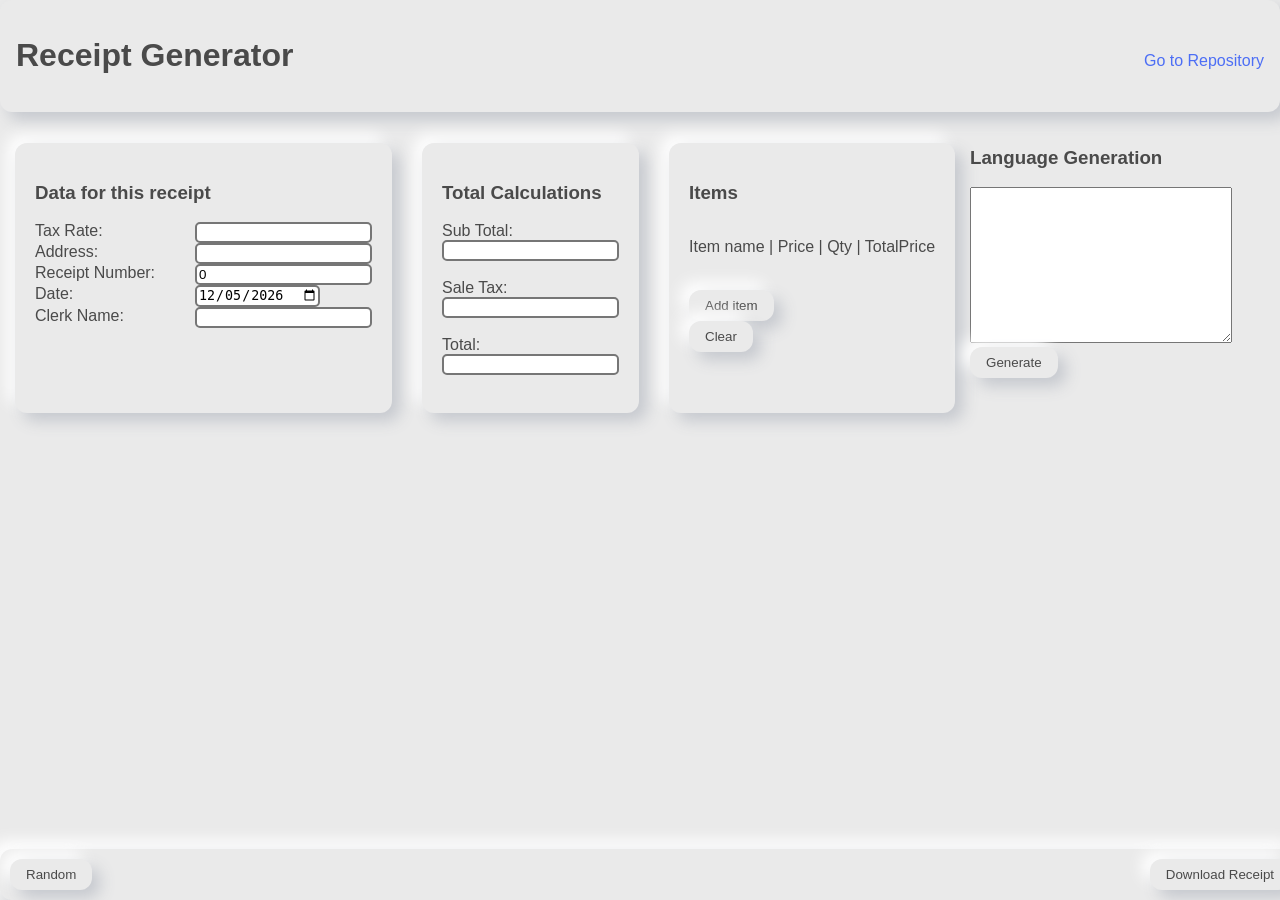
==== index.html @ e1f8c1a1 "Imolemented code generation box" ====
<!DOCTYPE html>
<html lang="en">
    <head>
        <title>A12 Receipt Generator</title>
        <link rel="icon" type="image/x-icon" href="KatIcon.ico">
        <meta name="viewport" content="width=device-width,initial-scale=1.0,user-scalable=no">
        <link rel="stylesheet"  href="css/neo.css">
    </head>
    <body>
    <main>
        <header>
            <div style="display: flex; align-items: baseline; justify-content: space-between; width: 100%;">
            <h1>Receipt Generator</h1>
            <a href="https://github.com/MKVolk/Receipt-Generator">Go to Repository</a>
        </header>

        <div class="contentFlexWrapStart">
        <div class="entry" onload="setData()">
        <h3>Data for this receipt</h3>
        <div class="contentFlex">
            <div class="contentFlexWrapStart" >
                <label for="tax_rate">Tax Rate: </label>
                <input id="tax_rate" type="number" onchange="calcSubTotal()"> 
            </div>

            <div class="contentFlexWrapStart">
                <label for="address" >Address: </label>
                <input id="address" type="text"> 
            </div>

            <div class="contentFlexWrapStart">
                <label for="receipt_n">Receipt Number: </label>
                <input id="receipt_n" type="number"> 
            </div>

            <div class="contentFlexWrapStart">
                <label for="date">Date: </label>
                <input id="date" type="date"> 
            </div>

            <div class="contentFlexWrapStart">
                <label for="clerk_name">Clerk Name: </label>
                <input id="clerk_name" name="clerk_name" type="text"> 
            </div>
        </div>
        </div>
            
        <div class="entry">
            <h3>Total Calculations</h3>
            <label for="sub_total">Sub Total: </label>
            <input id="sub_total" type="number"> <br>

            <label for="sales_tax">Sale Tax: </label>
            <input id="sales_tax" type="number"> <br>

            <label for="total">Total: </label>
            <input id="total" type="number"> <br>
        </div>

        <div class="entry">
        <h3>Items</h3>
        <p>Item name | Price | Qty | TotalPrice</p>
            
        <formItems>
        </formItems>
        <br>
        <button onclick="addItem()">Add item</button>
        <button onclick="clearItems()">Clear</button>
        <br>
        </div>

        <div>
        <h3>Language Generation</h3>
        <textarea id="lang_box" rows="10" cols="30"></textarea> 
        <br>
        <button>Generate</button>
        </div>

        </div>
    </main>
    <footer>
        <div id="ft">
            <div id="f_l">
                <button onclick="fillRandom()">Random</button>
            </div>
            <div id="f_r">
                <button onclick="downloadFile()">Download Receipt</button>
            </div>
        </div>
    </footer>

    <script src="javascript/index.js"></script>
    </body>
</html>
---- css/neo.css ----
html{
    font-family: montserrat, Helvetica, sans-serif;
}

body {
    font-family: montserrat, ubuntu, Helvetica, sans-serif;
    color: #4a4a4a;
    background-color: #eaeaea;
    margin: 0;
}

main{
    padding-bottom: 5em;
}

button, .entry, footer{
    background: #eaeaea;
    border-radius: 12px;
    box-shadow: 
        8px 8px 16px #c5c8ce,
        -8px -8px 16px #ffffff;
}

header{
    background: #eaeaea;
    box-shadow: 8px 8px 16px #c5c8ce;
    border-radius: 12px;
    margin-bottom: 1em;
}

button {
    font-family: inherit;
    color: #4a4a4a;
    border: none;
    padding: 8px 16px;
    transition: 0.2s ease;
    width:fit-content;
}

label{
    min-width: 10em;
}

button:hover {
    box-shadow: 
        inset 6px 6px 12px #c5c8ce,
        inset -6px -6px 12px #ffffff;
}

button:active {
    box-shadow: 
        inset 3px 3px 6px #c5c8ce,
        inset -3px -3px 6px #ffffff;
}


a {
    color: #4c6ef5;
    text-decoration: none;
}
a:visited {
    color: #845ef7;
}
a:hover {
    text-shadow: 0 0 6px rgba(0,0,0,0.15);
}


header {
    display:flex;
    justify-content: left;
    flex-wrap:wrap;
    font-size: 1rem;
    padding: 1rem;
}


#pokediv {
    display: flex;
    justify-content:space-between;
    align-items:center;
    transition: 0.5s
}
#pokediv > h1{ /*Header Title Speciffic styling*/
    font-family: montserrat, ubuntu, Helvetica, sans-serif;
    font-size: 1.6em;
}

.menu {
    border: none;
    box-shadow: none;
    height:fit-content;
    font-size: 2em;
    display:none;
}

nav{
    align-items:center;
    display:flex;
    justify-content: flex-end;
    flex-grow:1;
    padding: 1rem;
}

nav button {
    margin: 0 5px;
    font-size: 1em;
    box-shadow: 5px 5px 10px 0px #c5c8ce, -5px -5px 9px #ffffff;
}

item{
    display:flex;
    flex-direction: row;
}

input{
    border-radius: 5px;
    border-style: solid;
}

/* Content */
.contentGrid{
    display: grid;
    grid-template-columns: repeat(auto-fit, minmax(250px, 1fr));
    width: 100%;
    box-sizing: border-box;
}
.contentGrid > * {
    min-width: 0;
    overflow: hidden;
}
.contentFlex{
    display: flex;
    flex-direction: column;
}
.contentFlexWrap{
    display:flex; 
    flex-direction: row;
    justify-content:center; 
    flex-wrap:wrap;
}
.contentFlexWrapStart{
    display:flex; 
    flex-direction: row;
    justify-content:flex-start; 
    flex-wrap:wrap;
}

.entry {
    display: flex;
    flex-direction: column;
    padding: 20px;
    margin: 15px;
    width:fit-content;
}

.entry img {
    max-width: 100%;
    max-height: 30rem;
    align-self: center;
    border-radius: 12px;
}


.entry .introtitle{
    display:flex;
    flex-direction: column;
}

tag {
    background-color: #808080;
    font-size: 9pt;
    padding: 0.3em;
    margin: 0.2em;
    border-radius: 0.3em;
    color: #fff;
}

/* Footer */
footer {
    padding:10px;
    position: fixed;
    bottom: 0;
    width: 100%;
}

.footer {
    display: flex;
    flex-direction:row;
    justify-content:left;
}

#fttext {
    width:fit-content;
    font-family: yarndings12, montserrat, sans-serif;
}

#stylesheets {
    display:flex;
    flex-direction: row;
    justify-content:flex-end;
    flex-grow: 10;
    padding-right: 10px;
}

.stylechanger {
    font-family: 'yarndings12', sans-serif;
    font-size: 1em;
    margin: 0 5px;
    padding: 0.3em;
    box-shadow: 4px 4px 8px #c5c8ce,
    -4px -4px 8px #ffffff;
}

#navBar {
    overflow-y: hidden;
}

.userInput{
    background-color:#12c1c9;
}

#ft {
    display: flex;
    justify-content: space-between;
}

/* Mobile */
@media screen and (max-width: 770px){
    header{
        flex-direction: column;
    }

    nav{
        flex-direction: column;
        padding: 0;
        position: absolute;
        top: 5.5em;
        overflow-y: hidden;
        transition: 0.5s;
        height: 0;     
    }

    nav button{
        width: 90vw;
        border: none;
        box-shadow: none;
        border-bottom: solid;
        border-radius: 0;
        border-bottom-color: #ccc;
    }

    #menuOpen  { display:inline; }
    #menuClose { display:none; }
}

/* Desktop */
@media screen and (min-width: 771px){
    #menuOpen  { display:none; }
    #menuClose { display:none; }

    #pokediv{
        padding-bottom: 0px;
    }

    .menu{
        display:none;
    }
}
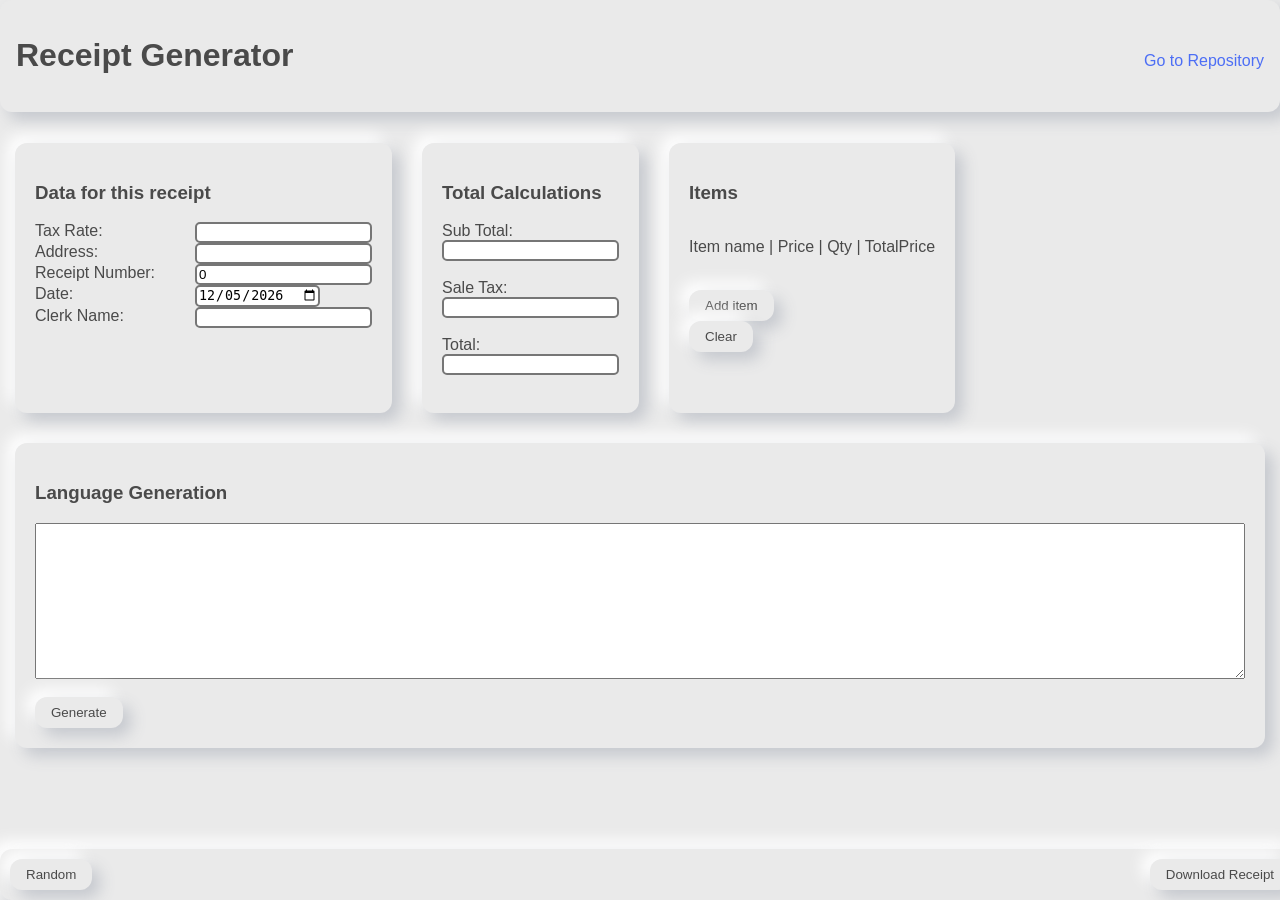
==== commit 6216b355: "Improved code generation box" ====
--- a/index.html
+++ b/index.html
@@ -69,7 +69,7 @@
         <br>
         </div>
 
-        <div>
+        <div class="entry" style="width:100%;">
         <h3>Language Generation</h3>
         <textarea id="lang_box" rows="10" cols="30"></textarea> 
         <br>
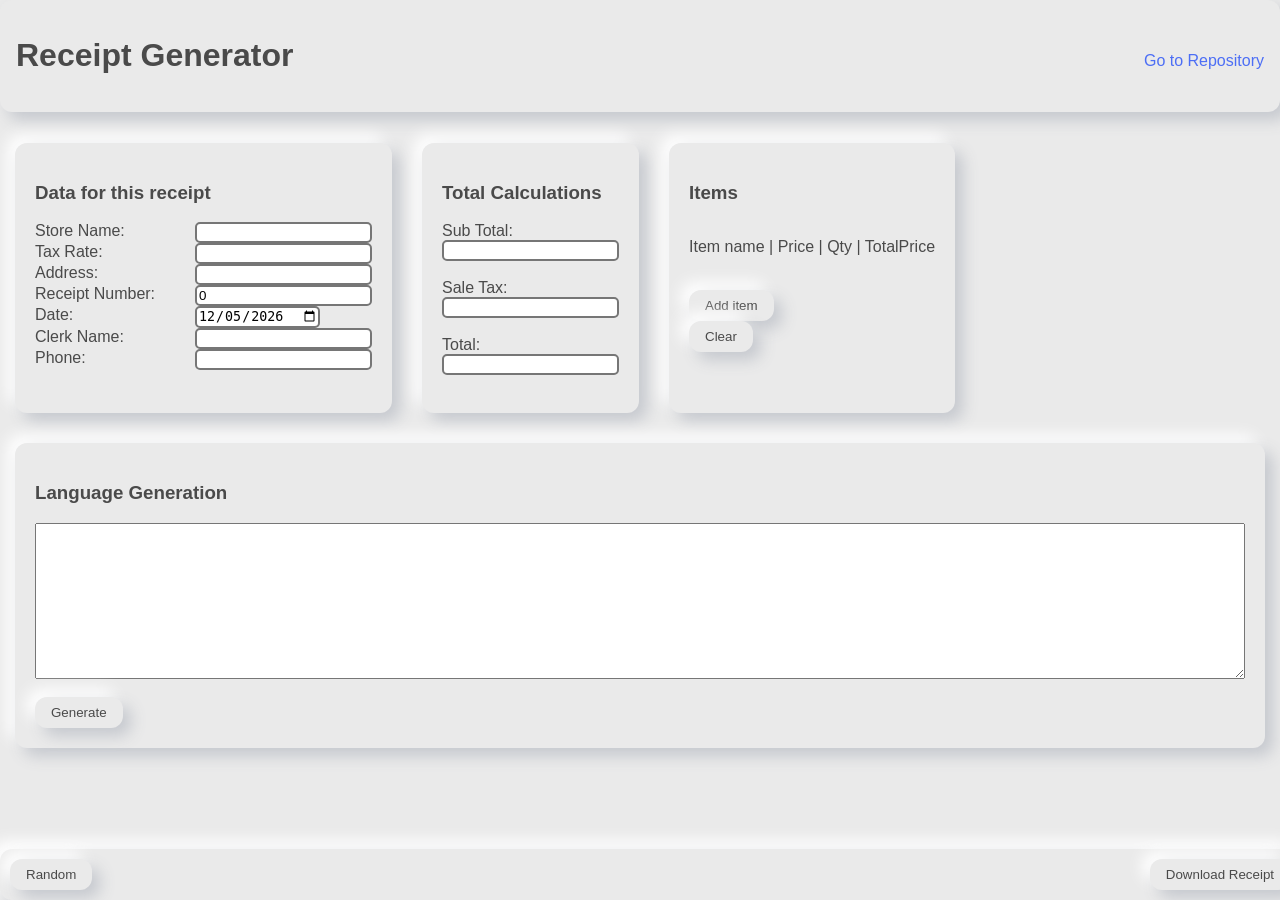
==== commit be59392c: "Added info boxes" ====
--- a/index.html
+++ b/index.html
@@ -18,6 +18,11 @@
         <div class="entry" onload="setData()">
         <h3>Data for this receipt</h3>
         <div class="contentFlex">
+            <div class="contentFlexWrapStart" >
+                <label for="store_name">Store Name: </label>
+                <input id="store_name" type="text"> 
+            </div>
+
             <div class="contentFlexWrapStart" >
                 <label for="tax_rate">Tax Rate: </label>
                 <input id="tax_rate" type="number" onchange="calcSubTotal()"> 
@@ -41,6 +46,11 @@
             <div class="contentFlexWrapStart">
                 <label for="clerk_name">Clerk Name: </label>
                 <input id="clerk_name" name="clerk_name" type="text"> 
+            </div>
+
+            <div class="contentFlexWrapStart" >
+                <label for="custom_phone">Phone: </label>
+                <input id="custom_phone" type="text"> 
             </div>
         </div>
         </div>
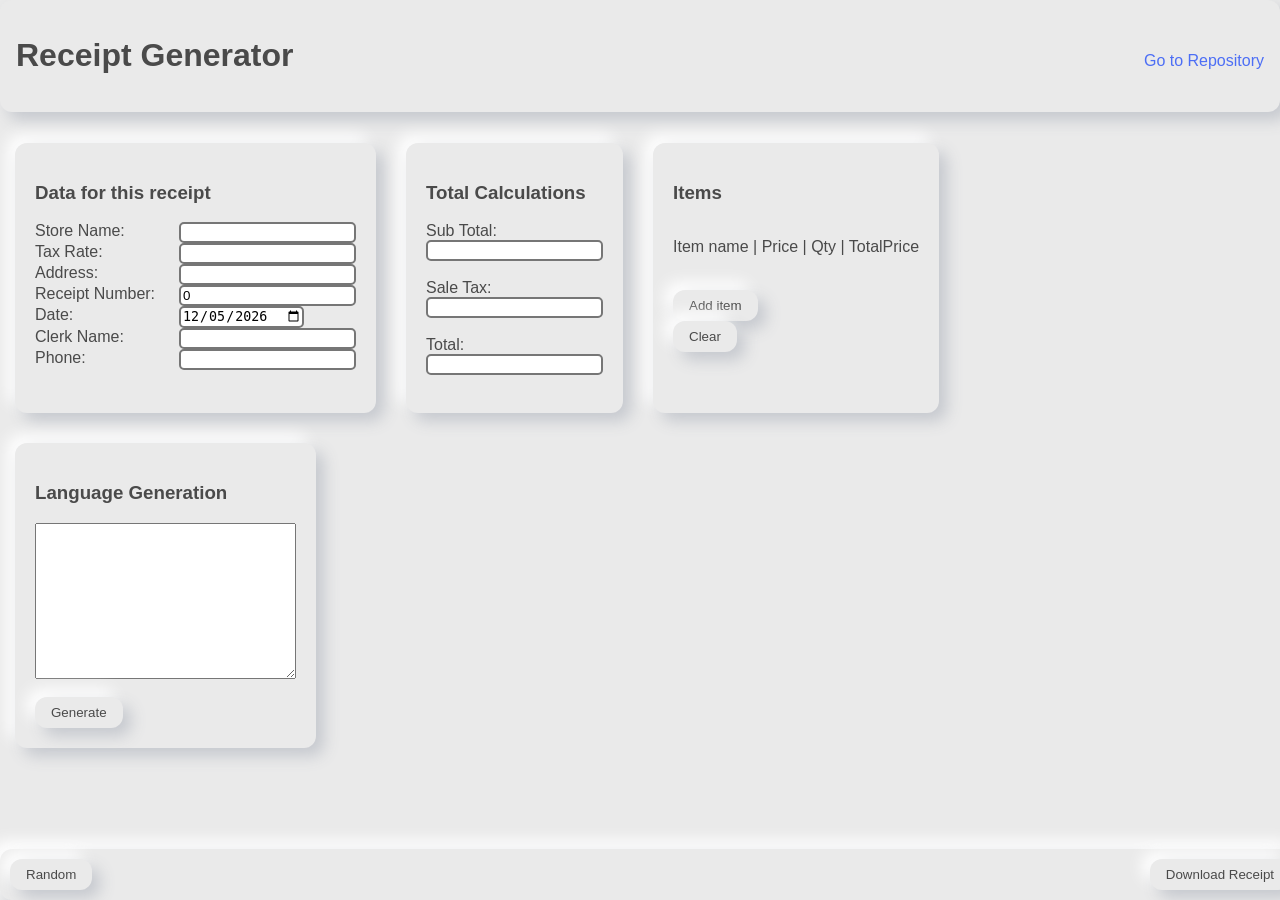
==== commit 4042f616: "Improved genBox" ====
--- a/index.html
+++ b/index.html
@@ -79,7 +79,7 @@
         <br>
         </div>
 
-        <div class="entry" style="width:100%;">
+        <div class="entry">
         <h3>Language Generation</h3>
         <textarea id="lang_box" rows="10" cols="30"></textarea> 
         <br>
--- a/css/neo.css
+++ b/css/neo.css
@@ -39,7 +39,7 @@
 }
 
 label{
-    min-width: 10em;
+    min-width: 9em;
 }
 
 button:hover {
@@ -224,6 +224,10 @@
 #ft {
     display: flex;
     justify-content: space-between;
+}
+
+textarea{
+    font-family: 'Courier New', Courier, monospace;
 }
 
 /* Mobile */
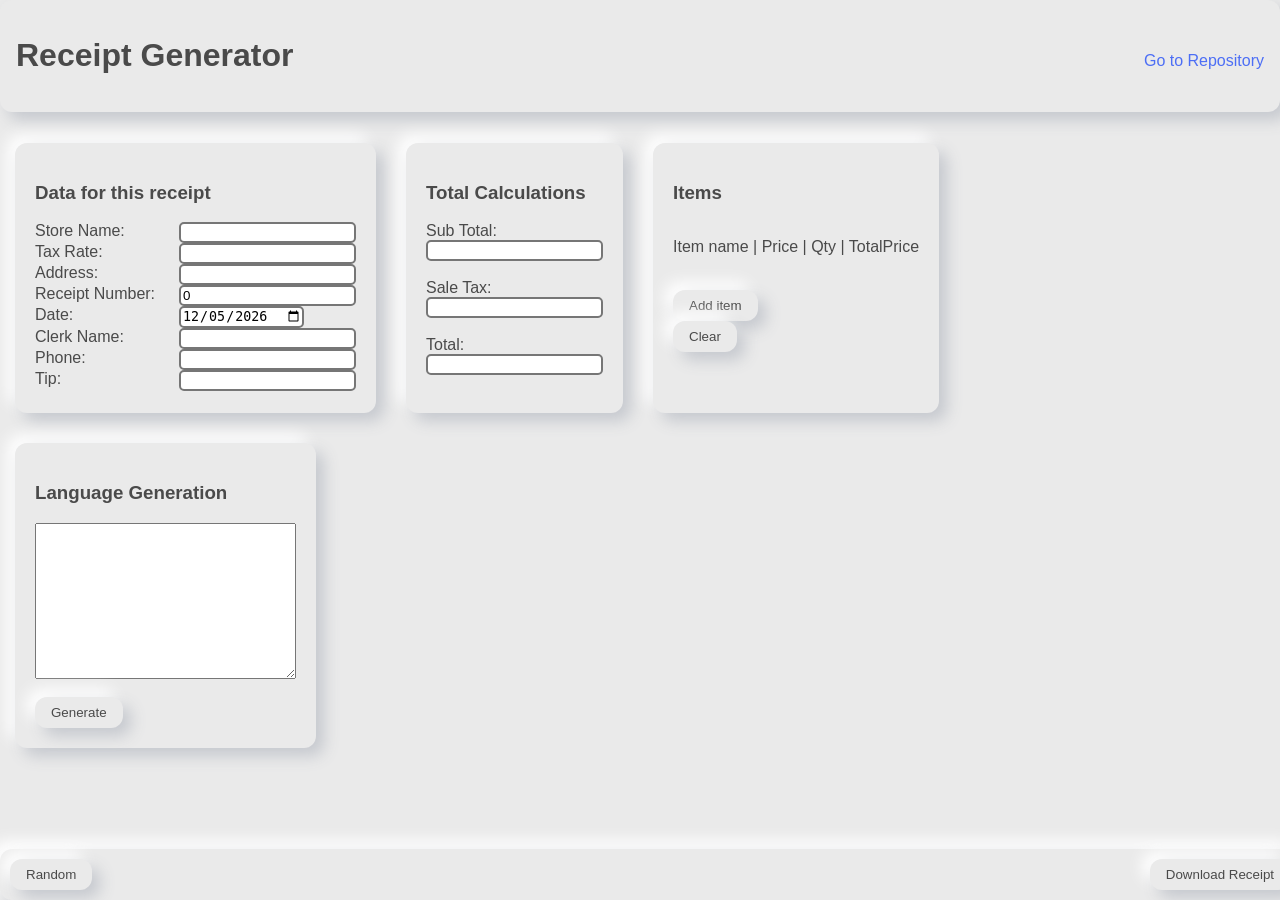
==== commit 20436df3: "Update index.html" ====
--- a/index.html
+++ b/index.html
@@ -52,6 +52,11 @@
                 <label for="custom_phone">Phone: </label>
                 <input id="custom_phone" type="text"> 
             </div>
+
+            <div class="contentFlexWrapStart" >
+                <label for="custom_tip">Tip: </label>
+                <input id="custom_tip" type="number"> 
+            </div>
         </div>
         </div>
             
@@ -83,7 +88,7 @@
         <h3>Language Generation</h3>
         <textarea id="lang_box" rows="10" cols="30"></textarea> 
         <br>
-        <button>Generate</button>
+        <button onclick="generateReceipt()">Generate</button>
         </div>
 
         </div>
@@ -101,4 +106,4 @@
 
     <script src="javascript/index.js"></script>
     </body>
-</html>+</html>
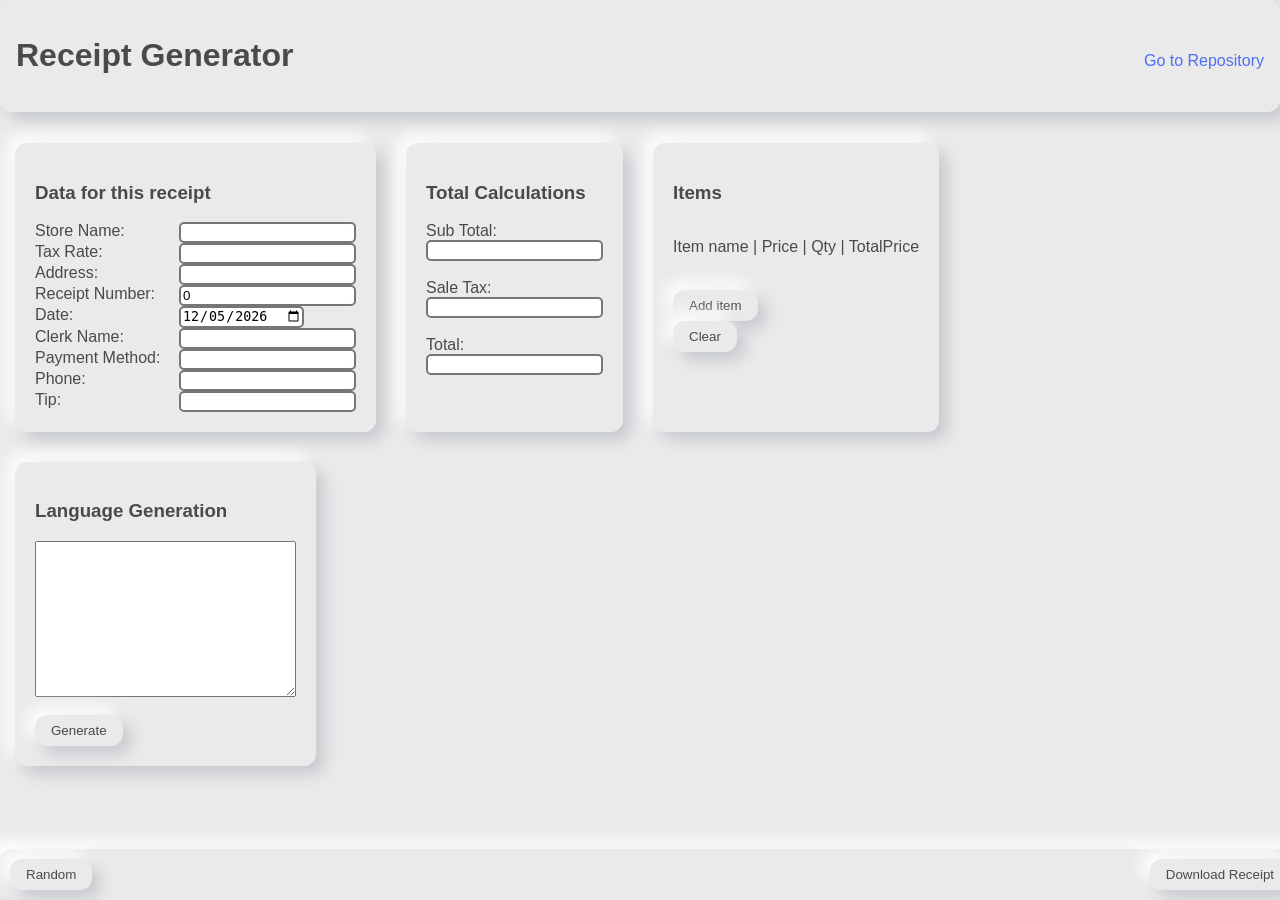
==== commit b395c744: "Added Payment method" ====
--- a/index.html
+++ b/index.html
@@ -11,7 +11,7 @@
         <header>
             <div style="display: flex; align-items: baseline; justify-content: space-between; width: 100%;">
             <h1>Receipt Generator</h1>
-            <a href="https://github.com/MKVolk/Receipt-Generator">Go to Repository</a>
+            <a href="https://github.com/MKVolk/Receipt-Generator" target="_blank">Go to Repository</a>
         </header>
 
         <div class="contentFlexWrapStart">
@@ -48,6 +48,11 @@
                 <input id="clerk_name" name="clerk_name" type="text"> 
             </div>
 
+            <div class="contentFlexWrapStart">
+                <label for="payment_method">Payment Method: </label>
+                <input id="payment_method" name="payment_method" type="text"> 
+            </div>
+
             <div class="contentFlexWrapStart" >
                 <label for="custom_phone">Phone: </label>
                 <input id="custom_phone" type="text"> 
@@ -55,7 +60,7 @@
 
             <div class="contentFlexWrapStart" >
                 <label for="custom_tip">Tip: </label>
-                <input id="custom_tip" type="number"> 
+                <input id="custom_tip" type="number" onchange="calcSubTotal()"> 
             </div>
         </div>
         </div>
